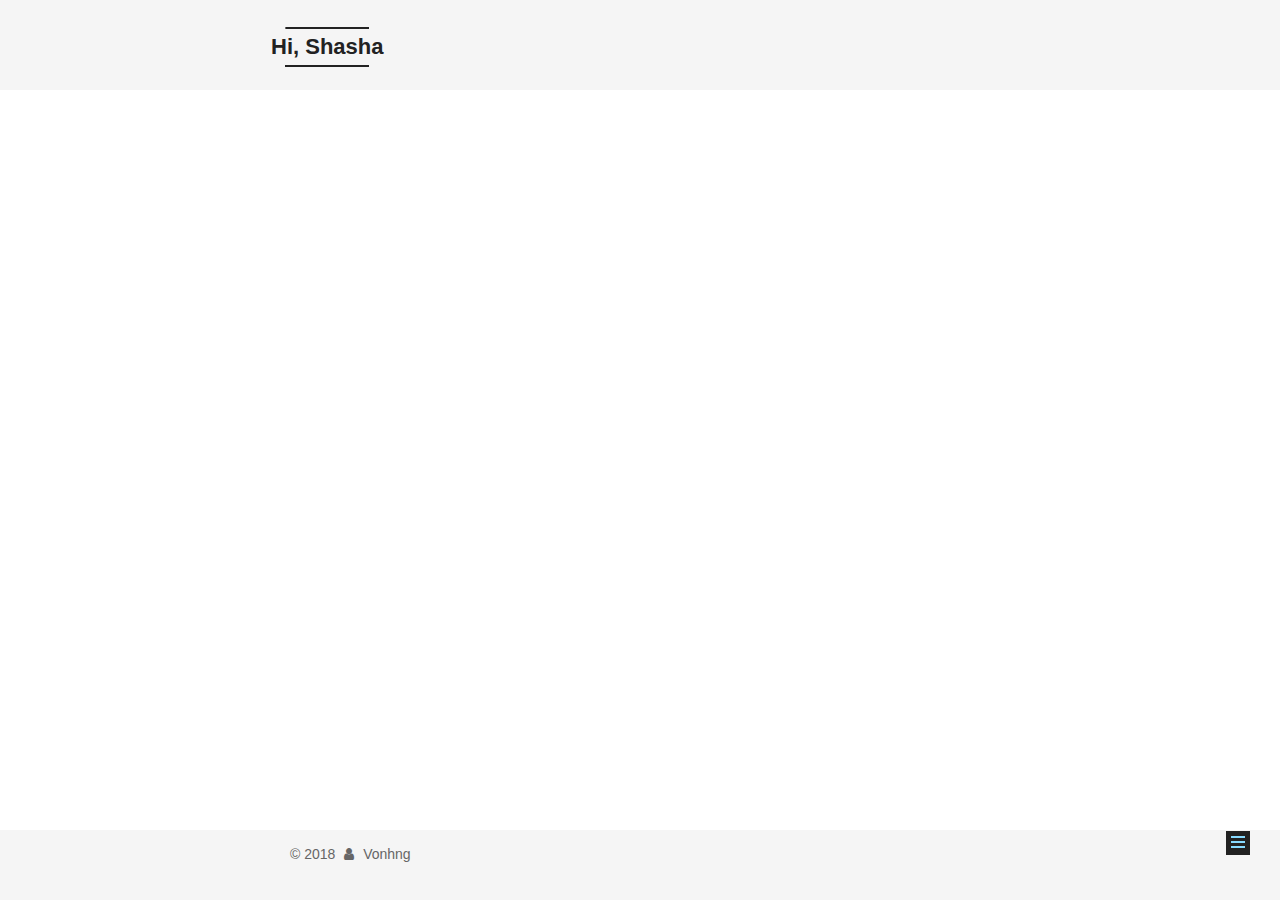
==== about/index.html @ 193a71b8 "Site updated: 2018-07-27 10:54:29" ====
<!DOCTYPE html>



  


<html class="theme-next mist use-motion" lang="zh-Hans">
<head>
  <meta charset="UTF-8"/>
<meta http-equiv="X-UA-Compatible" content="IE=edge" />
<meta name="viewport" content="width=device-width, initial-scale=1, maximum-scale=1"/>
<meta name="theme-color" content="#222">









<meta http-equiv="Cache-Control" content="no-transform" />
<meta http-equiv="Cache-Control" content="no-siteapp" />
















  
  
  <link href="/lib/fancybox/source/jquery.fancybox.css?v=2.1.5" rel="stylesheet" type="text/css" />







<link href="/lib/font-awesome/css/font-awesome.min.css?v=4.6.2" rel="stylesheet" type="text/css" />

<link href="/css/main.css?v=5.1.4" rel="stylesheet" type="text/css" />


  <link rel="apple-touch-icon" sizes="180x180" href="/images/apple-touch-icon-next.png?v=5.1.4">


  <link rel="icon" type="image/png" sizes="32x32" href="/images/favicon-32x32-next.png?v=5.1.4">


  <link rel="icon" type="image/png" sizes="16x16" href="/images/favicon-16x16-next.png?v=5.1.4">


  <link rel="mask-icon" href="/images/logo.svg?v=5.1.4" color="#222">





  <meta name="keywords" content="Hi, Shasha" />




  


  <link rel="alternate" href="/atom.xml" title="Hi, Shasha" type="application/atom+xml" />






<meta name="description" content="美丽的活着，为了美丽的人活着">
<meta property="og:type" content="website">
<meta property="og:title" content="about">
<meta property="og:url" content="https://vonhng.github.io/about/index.html">
<meta property="og:site_name" content="Hi, Shasha">
<meta property="og:description" content="美丽的活着，为了美丽的人活着">
<meta property="og:locale" content="zh-Hans">
<meta property="og:updated_time" content="2018-07-27T02:08:31.000Z">
<meta name="twitter:card" content="summary">
<meta name="twitter:title" content="about">
<meta name="twitter:description" content="美丽的活着，为了美丽的人活着">



<script type="text/javascript" id="hexo.configurations">
  var NexT = window.NexT || {};
  var CONFIG = {
    root: '/',
    scheme: 'Mist',
    version: '5.1.4',
    sidebar: {"position":"left","display":"always","offset":12,"b2t":false,"scrollpercent":false,"onmobile":false},
    fancybox: true,
    tabs: true,
    motion: {"enable":true,"async":false,"transition":{"post_block":"fadeIn","post_header":"slideDownIn","post_body":"slideDownIn","coll_header":"slideLeftIn","sidebar":"slideUpIn"}},
    duoshuo: {
      userId: '0',
      author: '博主'
    },
    algolia: {
      applicationID: '',
      apiKey: '',
      indexName: '',
      hits: {"per_page":10},
      labels: {"input_placeholder":"Search for Posts","hits_empty":"We didn't find any results for the search: ${query}","hits_stats":"${hits} results found in ${time} ms"}
    }
  };
</script>



  <link rel="canonical" href="https://vonhng.github.io/about/"/>





  <title>about | Hi, Shasha</title>
  








</head>

<body itemscope itemtype="http://schema.org/WebPage" lang="zh-Hans">

  
  
    
  

  <div class="container sidebar-position-left page-post-detail">
    <div class="headband"></div>

    <header id="header" class="header" itemscope itemtype="http://schema.org/WPHeader">
      <div class="header-inner"><div class="site-brand-wrapper">
  <div class="site-meta ">
    

    <div class="custom-logo-site-title">
      <a href="/"  class="brand" rel="start">
        <span class="logo-line-before"><i></i></span>
        <span class="site-title">Hi, Shasha</span>
        <span class="logo-line-after"><i></i></span>
      </a>
    </div>
      
        <p class="site-subtitle">桃花妖妖，灼灼其华</p>
      
  </div>

  <div class="site-nav-toggle">
    <button>
      <span class="btn-bar"></span>
      <span class="btn-bar"></span>
      <span class="btn-bar"></span>
    </button>
  </div>
</div>

<nav class="site-nav">
  

  
    <ul id="menu" class="menu">
      
        
        <li class="menu-item menu-item-home">
          <a href="/" rel="section">
            
              <i class="menu-item-icon fa fa-fw fa-home"></i> <br />
            
            首页
          </a>
        </li>
      
        
        <li class="menu-item menu-item-categories">
          <a href="/categories/" rel="section">
            
              <i class="menu-item-icon fa fa-fw fa-th"></i> <br />
            
            分类
          </a>
        </li>
      
        
        <li class="menu-item menu-item-archives">
          <a href="/archives/" rel="section">
            
              <i class="menu-item-icon fa fa-fw fa-archive"></i> <br />
            
            归档
          </a>
        </li>
      
        
        <li class="menu-item menu-item-tags">
          <a href="/tags/" rel="section">
            
              <i class="menu-item-icon fa fa-fw fa-tags"></i> <br />
            
            标签
          </a>
        </li>
      
        
        <li class="menu-item menu-item-about">
          <a href="/about/" rel="section">
            
              <i class="menu-item-icon fa fa-fw fa-user"></i> <br />
            
            关于
          </a>
        </li>
      

      
        <li class="menu-item menu-item-search">
          
            <a href="javascript:;" class="popup-trigger">
          
            
              <i class="menu-item-icon fa fa-search fa-fw"></i> <br />
            
            搜索
          </a>
        </li>
      
    </ul>
  

  
    <div class="site-search">
      
  <div class="popup search-popup local-search-popup">
  <div class="local-search-header clearfix">
    <span class="search-icon">
      <i class="fa fa-search"></i>
    </span>
    <span class="popup-btn-close">
      <i class="fa fa-times-circle"></i>
    </span>
    <div class="local-search-input-wrapper">
      <input autocomplete="off"
             placeholder="搜索..." spellcheck="false"
             type="text" id="local-search-input">
    </div>
  </div>
  <div id="local-search-result"></div>
</div>



    </div>
  
</nav>



 </div>
    </header>

    <main id="main" class="main">
      <div class="main-inner">
        <div class="content-wrap">
          <div id="content" class="content">
            

  <div id="posts" class="posts-expand">
    
    
    
    <div class="post-block page">
      <header class="post-header">

	<h1 class="post-title" itemprop="name headline">about</h1>



</header>

      
      
      
      <div class="post-body">
        
        
          
        
      </div>
      
      
      
    </div>
    
    
    
  </div>


          </div>
          


          

  



        </div>
        
          
  
  <div class="sidebar-toggle">
    <div class="sidebar-toggle-line-wrap">
      <span class="sidebar-toggle-line sidebar-toggle-line-first"></span>
      <span class="sidebar-toggle-line sidebar-toggle-line-middle"></span>
      <span class="sidebar-toggle-line sidebar-toggle-line-last"></span>
    </div>
  </div>

  <aside id="sidebar" class="sidebar">
    
    <div class="sidebar-inner">

      

      

      <section class="site-overview-wrap sidebar-panel sidebar-panel-active">
        <div class="site-overview">
          <div class="site-author motion-element" itemprop="author" itemscope itemtype="http://schema.org/Person">
            
              <img class="site-author-image" itemprop="image"
                src="/images/header.jpg"
                alt="Vonhng" />
            
              <p class="site-author-name" itemprop="name">Vonhng</p>
              <p class="site-description motion-element" itemprop="description">美丽的活着，为了美丽的人活着</p>
          </div>

          <nav class="site-state motion-element">

            
              <div class="site-state-item site-state-posts">
              
                <a href="/archives/">
              
                  <span class="site-state-item-count">2</span>
                  <span class="site-state-item-name">日志</span>
                </a>
              </div>
            

            

            

          </nav>

          
            <div class="feed-link motion-element">
              <a href="/atom.xml" rel="alternate">
                <i class="fa fa-rss"></i>
                RSS
              </a>
            </div>
          

          

          
          

          
          

          

        </div>
      </section>

      

      

    </div>
  </aside>


        
      </div>
    </main>

    <footer id="footer" class="footer">
      <div class="footer-inner">
        <div class="copyright">&copy; <span itemprop="copyrightYear">2018</span>
  <span class="with-love">
    <i class="fa fa-user"></i>
  </span>
  <span class="author" itemprop="copyrightHolder">Vonhng</span>

  
</div>









        







        
      </div>
    </footer>

    
      <div class="back-to-top">
        <i class="fa fa-arrow-up"></i>
        
      </div>
    

    

  </div>

  

<script type="text/javascript">
  if (Object.prototype.toString.call(window.Promise) !== '[object Function]') {
    window.Promise = null;
  }
</script>









  












  
  
    <script type="text/javascript" src="/lib/jquery/index.js?v=2.1.3"></script>
  

  
  
    <script type="text/javascript" src="/lib/fastclick/lib/fastclick.min.js?v=1.0.6"></script>
  

  
  
    <script type="text/javascript" src="/lib/jquery_lazyload/jquery.lazyload.js?v=1.9.7"></script>
  

  
  
    <script type="text/javascript" src="/lib/velocity/velocity.min.js?v=1.2.1"></script>
  

  
  
    <script type="text/javascript" src="/lib/velocity/velocity.ui.min.js?v=1.2.1"></script>
  

  
  
    <script type="text/javascript" src="/lib/fancybox/source/jquery.fancybox.pack.js?v=2.1.5"></script>
  


  


  <script type="text/javascript" src="/js/src/utils.js?v=5.1.4"></script>

  <script type="text/javascript" src="/js/src/motion.js?v=5.1.4"></script>



  
  

  
  <script type="text/javascript" src="/js/src/scrollspy.js?v=5.1.4"></script>
<script type="text/javascript" src="/js/src/post-details.js?v=5.1.4"></script>



  


  <script type="text/javascript" src="/js/src/bootstrap.js?v=5.1.4"></script>



  


  




	





  





  












  

  <script type="text/javascript">
    // Popup Window;
    var isfetched = false;
    var isXml = true;
    // Search DB path;
    var search_path = "search.xml";
    if (search_path.length === 0) {
      search_path = "search.xml";
    } else if (/json$/i.test(search_path)) {
      isXml = false;
    }
    var path = "/" + search_path;
    // monitor main search box;

    var onPopupClose = function (e) {
      $('.popup').hide();
      $('#local-search-input').val('');
      $('.search-result-list').remove();
      $('#no-result').remove();
      $(".local-search-pop-overlay").remove();
      $('body').css('overflow', '');
    }

    function proceedsearch() {
      $("body")
        .append('<div class="search-popup-overlay local-search-pop-overlay"></div>')
        .css('overflow', 'hidden');
      $('.search-popup-overlay').click(onPopupClose);
      $('.popup').toggle();
      var $localSearchInput = $('#local-search-input');
      $localSearchInput.attr("autocapitalize", "none");
      $localSearchInput.attr("autocorrect", "off");
      $localSearchInput.focus();
    }

    // search function;
    var searchFunc = function(path, search_id, content_id) {
      'use strict';

      // start loading animation
      $("body")
        .append('<div class="search-popup-overlay local-search-pop-overlay">' +
          '<div id="search-loading-icon">' +
          '<i class="fa fa-spinner fa-pulse fa-5x fa-fw"></i>' +
          '</div>' +
          '</div>')
        .css('overflow', 'hidden');
      $("#search-loading-icon").css('margin', '20% auto 0 auto').css('text-align', 'center');

      $.ajax({
        url: path,
        dataType: isXml ? "xml" : "json",
        async: true,
        success: function(res) {
          // get the contents from search data
          isfetched = true;
          $('.popup').detach().appendTo('.header-inner');
          var datas = isXml ? $("entry", res).map(function() {
            return {
              title: $("title", this).text(),
              content: $("content",this).text(),
              url: $("url" , this).text()
            };
          }).get() : res;
          var input = document.getElementById(search_id);
          var resultContent = document.getElementById(content_id);
          var inputEventFunction = function() {
            var searchText = input.value.trim().toLowerCase();
            var keywords = searchText.split(/[\s\-]+/);
            if (keywords.length > 1) {
              keywords.push(searchText);
            }
            var resultItems = [];
            if (searchText.length > 0) {
              // perform local searching
              datas.forEach(function(data) {
                var isMatch = false;
                var hitCount = 0;
                var searchTextCount = 0;
                var title = data.title.trim();
                var titleInLowerCase = title.toLowerCase();
                var content = data.content.trim().replace(/<[^>]+>/g,"");
                var contentInLowerCase = content.toLowerCase();
                var articleUrl = decodeURIComponent(data.url);
                var indexOfTitle = [];
                var indexOfContent = [];
                // only match articles with not empty titles
                if(title != '') {
                  keywords.forEach(function(keyword) {
                    function getIndexByWord(word, text, caseSensitive) {
                      var wordLen = word.length;
                      if (wordLen === 0) {
                        return [];
                      }
                      var startPosition = 0, position = [], index = [];
                      if (!caseSensitive) {
                        text = text.toLowerCase();
                        word = word.toLowerCase();
                      }
                      while ((position = text.indexOf(word, startPosition)) > -1) {
                        index.push({position: position, word: word});
                        startPosition = position + wordLen;
                      }
                      return index;
                    }

                    indexOfTitle = indexOfTitle.concat(getIndexByWord(keyword, titleInLowerCase, false));
                    indexOfContent = indexOfContent.concat(getIndexByWord(keyword, contentInLowerCase, false));
                  });
                  if (indexOfTitle.length > 0 || indexOfContent.length > 0) {
                    isMatch = true;
                    hitCount = indexOfTitle.length + indexOfContent.length;
                  }
                }

                // show search results

                if (isMatch) {
                  // sort index by position of keyword

                  [indexOfTitle, indexOfContent].forEach(function (index) {
                    index.sort(function (itemLeft, itemRight) {
                      if (itemRight.position !== itemLeft.position) {
                        return itemRight.position - itemLeft.position;
                      } else {
                        return itemLeft.word.length - itemRight.word.length;
                      }
                    });
                  });

                  // merge hits into slices

                  function mergeIntoSlice(text, start, end, index) {
                    var item = index[index.length - 1];
                    var position = item.position;
                    var word = item.word;
                    var hits = [];
                    var searchTextCountInSlice = 0;
                    while (position + word.length <= end && index.length != 0) {
                      if (word === searchText) {
                        searchTextCountInSlice++;
                      }
                      hits.push({position: position, length: word.length});
                      var wordEnd = position + word.length;

                      // move to next position of hit

                      index.pop();
                      while (index.length != 0) {
                        item = index[index.length - 1];
                        position = item.position;
                        word = item.word;
                        if (wordEnd > position) {
                          index.pop();
                        } else {
                          break;
                        }
                      }
                    }
                    searchTextCount += searchTextCountInSlice;
                    return {
                      hits: hits,
                      start: start,
                      end: end,
                      searchTextCount: searchTextCountInSlice
                    };
                  }

                  var slicesOfTitle = [];
                  if (indexOfTitle.length != 0) {
                    slicesOfTitle.push(mergeIntoSlice(title, 0, title.length, indexOfTitle));
                  }

                  var slicesOfContent = [];
                  while (indexOfContent.length != 0) {
                    var item = indexOfContent[indexOfContent.length - 1];
                    var position = item.position;
                    var word = item.word;
                    // cut out 100 characters
                    var start = position - 20;
                    var end = position + 80;
                    if(start < 0){
                      start = 0;
                    }
                    if (end < position + word.length) {
                      end = position + word.length;
                    }
                    if(end > content.length){
                      end = content.length;
                    }
                    slicesOfContent.push(mergeIntoSlice(content, start, end, indexOfContent));
                  }

                  // sort slices in content by search text's count and hits' count

                  slicesOfContent.sort(function (sliceLeft, sliceRight) {
                    if (sliceLeft.searchTextCount !== sliceRight.searchTextCount) {
                      return sliceRight.searchTextCount - sliceLeft.searchTextCount;
                    } else if (sliceLeft.hits.length !== sliceRight.hits.length) {
                      return sliceRight.hits.length - sliceLeft.hits.length;
                    } else {
                      return sliceLeft.start - sliceRight.start;
                    }
                  });

                  // select top N slices in content

                  var upperBound = parseInt('1');
                  if (upperBound >= 0) {
                    slicesOfContent = slicesOfContent.slice(0, upperBound);
                  }

                  // highlight title and content

                  function highlightKeyword(text, slice) {
                    var result = '';
                    var prevEnd = slice.start;
                    slice.hits.forEach(function (hit) {
                      result += text.substring(prevEnd, hit.position);
                      var end = hit.position + hit.length;
                      result += '<b class="search-keyword">' + text.substring(hit.position, end) + '</b>';
                      prevEnd = end;
                    });
                    result += text.substring(prevEnd, slice.end);
                    return result;
                  }

                  var resultItem = '';

                  if (slicesOfTitle.length != 0) {
                    resultItem += "<li><a href='" + articleUrl + "' class='search-result-title'>" + highlightKeyword(title, slicesOfTitle[0]) + "</a>";
                  } else {
                    resultItem += "<li><a href='" + articleUrl + "' class='search-result-title'>" + title + "</a>";
                  }

                  slicesOfContent.forEach(function (slice) {
                    resultItem += "<a href='" + articleUrl + "'>" +
                      "<p class=\"search-result\">" + highlightKeyword(content, slice) +
                      "...</p>" + "</a>";
                  });

                  resultItem += "</li>";
                  resultItems.push({
                    item: resultItem,
                    searchTextCount: searchTextCount,
                    hitCount: hitCount,
                    id: resultItems.length
                  });
                }
              })
            };
            if (keywords.length === 1 && keywords[0] === "") {
              resultContent.innerHTML = '<div id="no-result"><i class="fa fa-search fa-5x" /></div>'
            } else if (resultItems.length === 0) {
              resultContent.innerHTML = '<div id="no-result"><i class="fa fa-frown-o fa-5x" /></div>'
            } else {
              resultItems.sort(function (resultLeft, resultRight) {
                if (resultLeft.searchTextCount !== resultRight.searchTextCount) {
                  return resultRight.searchTextCount - resultLeft.searchTextCount;
                } else if (resultLeft.hitCount !== resultRight.hitCount) {
                  return resultRight.hitCount - resultLeft.hitCount;
                } else {
                  return resultRight.id - resultLeft.id;
                }
              });
              var searchResultList = '<ul class=\"search-result-list\">';
              resultItems.forEach(function (result) {
                searchResultList += result.item;
              })
              searchResultList += "</ul>";
              resultContent.innerHTML = searchResultList;
            }
          }

          if ('auto' === 'auto') {
            input.addEventListener('input', inputEventFunction);
          } else {
            $('.search-icon').click(inputEventFunction);
            input.addEventListener('keypress', function (event) {
              if (event.keyCode === 13) {
                inputEventFunction();
              }
            });
          }

          // remove loading animation
          $(".local-search-pop-overlay").remove();
          $('body').css('overflow', '');

          proceedsearch();
        }
      });
    }

    // handle and trigger popup window;
    $('.popup-trigger').click(function(e) {
      e.stopPropagation();
      if (isfetched === false) {
        searchFunc(path, 'local-search-input', 'local-search-result');
      } else {
        proceedsearch();
      };
    });

    $('.popup-btn-close').click(onPopupClose);
    $('.popup').click(function(e){
      e.stopPropagation();
    });
    $(document).on('keyup', function (event) {
      var shouldDismissSearchPopup = event.which === 27 &&
        $('.search-popup').is(':visible');
      if (shouldDismissSearchPopup) {
        onPopupClose();
      }
    });
  </script>





  

  

  

  
  

  

  

  

</body>
</html>
---- css/main.css ----
/* normalize.css v3.0.2 | MIT License | git.io/normalize */
html {
  font-family: sans-serif; /* 1 */
  -ms-text-size-adjust: 100%; /* 2 */
  -webkit-text-size-adjust: 100%; /* 2 */
}
body {
  margin: 0;
}
article,
aside,
details,
figcaption,
figure,
footer,
header,
hgroup,
main,
menu,
nav,
section,
summary {
  display: block;
}
audio,
canvas,
progress,
video {
  display: inline-block; /* 1 */
  vertical-align: baseline; /* 2 */
}
audio:not([controls]) {
  display: none;
  height: 0;
}
[hidden],
template {
  display: none;
}
a {
  background-color: transparent;
}
a:active,
a:hover {
  outline: 0;
}
abbr[title] {
  border-bottom: 1px dotted;
}
b,
strong {
  font-weight: bold;
}
dfn {
  font-style: italic;
}
h1 {
  font-size: 2em;
  margin: 0.67em 0;
}
mark {
  background: #ff0;
  color: #000;
}
small {
  font-size: 80%;
}
sub,
sup {
  font-size: 75%;
  line-height: 0;
  position: relative;
  vertical-align: baseline;
}
sup {
  top: -0.5em;
}
sub {
  bottom: -0.25em;
}
img {
  border: 0;
}
svg:not(:root) {
  overflow: hidden;
}
figure {
  margin: 1em 40px;
}
hr {
  -moz-box-sizing: content-box;
  box-sizing: content-box;
  height: 0;
}
pre {
  overflow: auto;
}
code,
kbd,
pre,
samp {
  font-family: monospace, monospace;
  font-size: 1em;
}
button,
input,
optgroup,
select,
textarea {
  color: inherit; /* 1 */
  font: inherit; /* 2 */
  margin: 0; /* 3 */
}
button {
  overflow: visible;
}
button,
select {
  text-transform: none;
}
button,
html input[type="button"],
input[type="reset"],
input[type="submit"] {
  -webkit-appearance: button; /* 2 */
  cursor: pointer; /* 3 */
}
button[disabled],
html input[disabled] {
  cursor: default;
}
button::-moz-focus-inner,
input::-moz-focus-inner {
  border: 0;
  padding: 0;
}
input {
  line-height: normal;
}
input[type="checkbox"],
input[type="radio"] {
  box-sizing: border-box; /* 1 */
  padding: 0; /* 2 */
}
input[type="number"]::-webkit-inner-spin-button,
input[type="number"]::-webkit-outer-spin-button {
  height: auto;
}
input[type="search"] {
  -webkit-appearance: textfield; /* 1 */
  -moz-box-sizing: content-box;
  -webkit-box-sizing: content-box; /* 2 */
  box-sizing: content-box;
}
input[type="search"]::-webkit-search-cancel-button,
input[type="search"]::-webkit-search-decoration {
  -webkit-appearance: none;
}
fieldset {
  border: 1px solid #c0c0c0;
  margin: 0 2px;
  padding: 0.35em 0.625em 0.75em;
}
legend {
  border: 0; /* 1 */
  padding: 0; /* 2 */
}
textarea {
  overflow: auto;
}
optgroup {
  font-weight: bold;
}
table {
  border-collapse: collapse;
  border-spacing: 0;
}
td,
th {
  padding: 0;
}
::selection {
  background: #262a30;
  color: #fff;
}
body {
  position: relative;
  font-family: 'Lato', "PingFang SC", "Microsoft YaHei", sans-serif;
  font-size: 14px;
  line-height: 2;
  color: #555;
  background: #fff;
}
@media (max-width: 767px) {
  body {
    padding-right: 0 !important;
  }
}
@media (min-width: 768px) and (max-width: 991px) {
  body {
    padding-right: 0 !important;
  }
}
@media (min-width: 1600px) {
  body {
    font-size: 16px;
  }
}
h1,
h2,
h3,
h4,
h5,
h6 {
  margin: 0;
  padding: 0;
  font-weight: bold;
  line-height: 1.5;
  font-family: 'Lato', "PingFang SC", "Microsoft YaHei", sans-serif;
}
h2,
h3,
h4,
h5,
h6 {
  margin: 20px 0 15px;
}
h1 {
  font-size: 24px;
}
@media (max-width: 767px) {
  h1 {
    font-size: 20px;
  }
}
h2 {
  font-size: 22px;
}
@media (max-width: 767px) {
  h2 {
    font-size: 18px;
  }
}
h3 {
  font-size: 20px;
}
@media (max-width: 767px) {
  h3 {
    font-size: 16px;
  }
}
h4 {
  font-size: 18px;
}
@media (max-width: 767px) {
  h4 {
    font-size: 14px;
  }
}
h5 {
  font-size: 16px;
}
@media (max-width: 767px) {
  h5 {
    font-size: 12px;
  }
}
h6 {
  font-size: 14px;
}
@media (max-width: 767px) {
  h6 {
    font-size: 10px;
  }
}
p {
  margin: 0 0 20px 0;
}
a {
  color: #555;
  text-decoration: none;
  outline: none;
  border-bottom: 1px solid #999;
  word-wrap: break-word;
}
a:hover {
  color: #222;
  border-bottom-color: #222;
}
blockquote {
  margin: 0;
  padding: 0;
}
img {
  display: block;
  margin: auto;
  max-width: 100%;
  height: auto;
}
hr {
  margin: 40px 0;
  height: 3px;
  border: none;
  background-color: #ddd;
  background-image: repeating-linear-gradient(-45deg, #fff, #fff 4px, transparent 4px, transparent 8px);
}
blockquote {
  padding: 0 15px;
  color: #666;
  border-left: 4px solid #ddd;
}
blockquote cite::before {
  content: "-";
  padding: 0 5px;
}
dt {
  font-weight: 700;
}
dd {
  margin: 0;
  padding: 0;
}
kbd {
  border: 1px solid #ccc;
  border-radius: 0.2em;
  box-shadow: 0.1em 0.1em 0.2em rgba(0,0,0,0.1);
  background-color: #f9f9f9;
  font-family: inherit;
  background-image: -webkit-linear-gradient(top, #eee, #fff, #eee);
  padding: 0.1em 0.3em;
  white-space: nowrap;
}
.text-left {
  text-align: left;
}
.text-center {
  text-align: center;
}
.text-right {
  text-align: right;
}
.text-justify {
  text-align: justify;
}
.text-nowrap {
  white-space: nowrap;
}
.text-lowercase {
  text-transform: lowercase;
}
.text-uppercase {
  text-transform: uppercase;
}
.text-capitalize {
  text-transform: capitalize;
}
.center-block {
  display: block;
  margin-left: auto;
  margin-right: auto;
}
.clearfix:before,
.clearfix:after {
  content: " ";
  display: table;
}
.clearfix:after {
  clear: both;
}
.pullquote {
  width: 45%;
}
.pullquote.left {
  float: left;
  margin-left: 5px;
  margin-right: 10px;
}
.pullquote.right {
  float: right;
  margin-left: 10px;
  margin-right: 5px;
}
.affix.affix.affix {
  position: fixed;
}
.translation {
  margin-top: -20px;
  font-size: 14px;
  color: #999;
}
.scrollbar-measure {
  width: 100px;
  height: 100px;
  overflow: scroll;
  position: absolute;
  top: -9999px;
}
.use-motion .motion-element {
  opacity: 0;
}
table {
  margin: 20px 0;
  width: 100%;
  border-collapse: collapse;
  border-spacing: 0;
  border: 1px solid #ddd;
  font-size: 14px;
  table-layout: fixed;
  word-wrap: break-all;
}
table>tbody>tr:nth-of-type(odd) {
  background-color: #f9f9f9;
}
table>tbody>tr:hover {
  background-color: #f5f5f5;
}
caption,
th,
td {
  padding: 8px;
  text-align: left;
  vertical-align: middle;
  font-weight: normal;
}
th,
td {
  border-bottom: 3px solid #ddd;
  border-right: 1px solid #eee;
}
th {
  padding-bottom: 10px;
  font-weight: 700;
}
td {
  border-bottom-width: 1px;
}
html,
body {
  height: 100%;
}
.container {
  position: relative;
  min-height: 100%;
}
.header-inner {
  margin: 0 auto;
  padding: 100px 0 70px;
  width: 700px;
}
@media (min-width: 1600px) {
  .container .header-inner {
    width: 900px;
  }
}
.main {
  padding-bottom: 150px;
}
.main-inner {
  margin: 0 auto;
  width: 700px;
}
@media (min-width: 1600px) {
  .container .main-inner {
    width: 900px;
  }
}
.footer {
  position: absolute;
  left: 0;
  bottom: 0;
  width: 100%;
  min-height: 50px;
}
.footer-inner {
  box-sizing: border-box;
  margin: 20px auto;
  width: 700px;
}
@media (min-width: 1600px) {
  .container .footer-inner {
    width: 900px;
  }
}
pre,
.highlight {
  overflow: auto;
  margin: 20px 0;
  padding: 0;
  font-size: 13px;
  color: #4d4d4c;
  background: #f7f7f7;
  line-height: 1.6;
}
pre,
code {
  font-family: consolas, Menlo, "PingFang SC", "Microsoft YaHei", monospace;
}
code {
  padding: 2px 4px;
  word-wrap: break-word;
  color: #555;
  background: #eee;
  border-radius: 3px;
  font-size: 13px;
}
pre {
  padding: 10px;
}
pre code {
  padding: 0;
  color: #4d4d4c;
  background: none;
  text-shadow: none;
}
.highlight {
  border-radius: 1px;
}
.highlight pre {
  border: none;
  margin: 0;
  padding: 10px 0;
}
.highlight table {
  margin: 0;
  width: auto;
  border: none;
}
.highlight td {
  border: none;
  padding: 0;
}
.highlight figcaption {
  font-size: 1em;
  color: #4d4d4c;
  line-height: 1em;
  margin-bottom: 1em;
}
.highlight figcaption:before,
.highlight figcaption:after {
  content: " ";
  display: table;
}
.highlight figcaption:after {
  clear: both;
}
.highlight figcaption a {
  float: right;
  color: #4d4d4c;
}
.highlight figcaption a:hover {
  border-bottom-color: #4d4d4c;
}
.highlight .gutter pre {
  padding-left: 10px;
  padding-right: 10px;
  color: #869194;
  text-align: right;
  background-color: #eff2f3;
}
.highlight .code pre {
  width: 100%;
  padding-left: 10px;
  padding-right: 10px;
  background-color: #f7f7f7;
}
.highlight .line {
  height: 20px;
}
.gutter {
  -webkit-user-select: none;
  -moz-user-select: none;
  -ms-user-select: none;
  user-select: none;
}
.gist table {
  width: auto;
}
.gist table td {
  border: none;
}
pre .deletion {
  background: #fdd;
}
pre .addition {
  background: #dfd;
}
pre .meta {
  color: #8959a8;
}
pre .comment {
  color: #8e908c;
}
pre .variable,
pre .attribute,
pre .tag,
pre .regexp,
pre .ruby .constant,
pre .xml .tag .title,
pre .xml .pi,
pre .xml .doctype,
pre .html .doctype,
pre .css .id,
pre .css .class,
pre .css .pseudo {
  color: #c82829;
}
pre .number,
pre .preprocessor,
pre .built_in,
pre .literal,
pre .params,
pre .constant,
pre .command {
  color: #f5871f;
}
pre .ruby .class .title,
pre .css .rules .attribute,
pre .string,
pre .value,
pre .inheritance,
pre .header,
pre .ruby .symbol,
pre .xml .cdata,
pre .special,
pre .number,
pre .formula {
  color: #718c00;
}
pre .title,
pre .css .hexcolor {
  color: #3e999f;
}
pre .function,
pre .python .decorator,
pre .python .title,
pre .ruby .function .title,
pre .ruby .title .keyword,
pre .perl .sub,
pre .javascript .title,
pre .coffeescript .title {
  color: #4271ae;
}
pre .keyword,
pre .javascript .function {
  color: #8959a8;
}
.full-image.full-image.full-image.full-image {
  border: none;
  max-width: 100%;
  width: auto;
  margin: 20px auto 25px;
}
@media (min-width: 992px) {
  .full-image.full-image.full-image.full-image {
    max-width: none;
    width: 110%;
    margin: 25px -5%;
  }
}
.blockquote-center,
.page-home .post-type-quote blockquote,
.page-post-detail .post-type-quote blockquote {
  position: relative;
  margin: 40px 0;
  padding: 0;
  border-left: none;
  text-align: center;
}
.blockquote-center::before,
.page-home .post-type-quote blockquote::before,
.page-post-detail .post-type-quote blockquote::before,
.blockquote-center::after,
.page-home .post-type-quote blockquote::after,
.page-post-detail .post-type-quote blockquote::after {
  position: absolute;
  content: ' ';
  display: block;
  width: 100%;
  height: 24px;
  opacity: 0.2;
  background-repeat: no-repeat;
  background-position: 0 -6px;
  background-size: 22px 22px;
}
.blockquote-center::before,
.page-home .post-type-quote blockquote::before,
.page-post-detail .post-type-quote blockquote::before {
  top: -20px;
  background-image: url("../images/quote-l.svg");
  border-top: 1px solid #ccc;
}
.blockquote-center::after,
.page-home .post-type-quote blockquote::after,
.page-post-detail .post-type-quote blockquote::after {
  bottom: -20px;
  background-image: url("../images/quote-r.svg");
  border-bottom: 1px solid #ccc;
  background-position: 100% 8px;
}
.blockquote-center p,
.page-home .post-type-quote blockquote p,
.page-post-detail .post-type-quote blockquote p,
.blockquote-center div,
.page-home .post-type-quote blockquote div,
.page-post-detail .post-type-quote blockquote div {
  text-align: center;
}
.post .post-body .group-picture img {
  box-sizing: border-box;
  padding: 0 3px;
  border: none;
}
.post .group-picture-row {
  overflow: hidden;
  margin-top: 6px;
}
.post .group-picture-row:first-child {
  margin-top: 0;
}
.post .group-picture-column {
  float: left;
}
.page-post-detail .post-body .group-picture-column {
  float: none;
  margin-top: 10px;
  width: auto !important;
}
.page-post-detail .post-body .group-picture-column img {
  margin: 0 auto;
}
.page-archive .group-picture-container {
  overflow: hidden;
}
.page-archive .group-picture-row {
  float: left;
}
.page-archive .group-picture-row:first-child {
  margin-top: 6px;
}
.page-archive .group-picture-column {
  max-width: 150px;
  max-height: 150px;
}
.post-body .note {
  position: relative;
  padding: 15px;
  margin-bottom: 20px;
  border: 1px solid #eee;
  border-left-width: 5px;
  border-radius: 3px;
}
.post-body .note h2,
.post-body .note h3,
.post-body .note h4,
.post-body .note h5,
.post-body .note h6 {
  margin-top: 0;
  margin-bottom: 0;
  border-bottom: initial;
  padding-top: 0 !important;
}
.post-body .note p:first-child,
.post-body .note ul:first-child,
.post-body .note ol:first-child,
.post-body .note table:first-child,
.post-body .note pre:first-child,
.post-body .note blockquote:first-child {
  margin-top: 0;
}
.post-body .note p:last-child,
.post-body .note ul:last-child,
.post-body .note ol:last-child,
.post-body .note table:last-child,
.post-body .note pre:last-child,
.post-body .note blockquote:last-child {
  margin-bottom: 0;
}
.post-body .note.default {
  border-left-color: #777;
}
.post-body .note.default h2,
.post-body .note.default h3,
.post-body .note.default h4,
.post-body .note.default h5,
.post-body .note.default h6 {
  color: #777;
}
.post-body .note.primary {
  border-left-color: #6f42c1;
}
.post-body .note.primary h2,
.post-body .note.primary h3,
.post-body .note.primary h4,
.post-body .note.primary h5,
.post-body .note.primary h6 {
  color: #6f42c1;
}
.post-body .note.info {
  border-left-color: #428bca;
}
.post-body .note.info h2,
.post-body .note.info h3,
.post-body .note.info h4,
.post-body .note.info h5,
.post-body .note.info h6 {
  color: #428bca;
}
.post-body .note.success {
  border-left-color: #5cb85c;
}
.post-body .note.success h2,
.post-body .note.success h3,
.post-body .note.success h4,
.post-body .note.success h5,
.post-body .note.success h6 {
  color: #5cb85c;
}
.post-body .note.warning {
  border-left-color: #f0ad4e;
}
.post-body .note.warning h2,
.post-body .note.warning h3,
.post-body .note.warning h4,
.post-body .note.warning h5,
.post-body .note.warning h6 {
  color: #f0ad4e;
}
.post-body .note.danger {
  border-left-color: #d9534f;
}
.post-body .note.danger h2,
.post-body .note.danger h3,
.post-body .note.danger h4,
.post-body .note.danger h5,
.post-body .note.danger h6 {
  color: #d9534f;
}
.post-body .label {
  display: inline;
  padding: 0 2px;
  white-space: nowrap;
}
.post-body .label.default {
  background-color: #f0f0f0;
}
.post-body .label.primary {
  background-color: #efe6f7;
}
.post-body .label.info {
  background-color: #e5f2f8;
}
.post-body .label.success {
  background-color: #e7f4e9;
}
.post-body .label.warning {
  background-color: #fcf6e1;
}
.post-body .label.danger {
  background-color: #fae8eb;
}
.post-body .tabs {
  position: relative;
  display: block;
  margin-bottom: 20px;
  padding-top: 10px;
}
.post-body .tabs ul.nav-tabs {
  margin: 0;
  padding: 0;
  display: flex;
  margin-bottom: -1px;
}
@media (max-width: 413px) {
  .post-body .tabs ul.nav-tabs {
    display: block;
    margin-bottom: 5px;
  }
}
.post-body .tabs ul.nav-tabs li.tab {
  list-style-type: none !important;
  margin: 0 0.25em 0 0;
  border-top: 3px solid transparent;
  border-left: 1px solid transparent;
  border-right: 1px solid transparent;
}
@media (max-width: 413px) {
  .post-body .tabs ul.nav-tabs li.tab {
    margin: initial;
    border-top: 1px solid transparent;
    border-left: 3px solid transparent;
    border-right: 1px solid transparent;
    border-bottom: 1px solid transparent;
  }
}
.post-body .tabs ul.nav-tabs li.tab a {
  outline: 0;
  border-bottom: initial;
  display: block;
  line-height: 1.8em;
  padding: 0.25em 0.75em;
  transition-duration: 0.2s;
  transition-timing-function: ease-out;
  transition-delay: 0s;
}
.post-body .tabs ul.nav-tabs li.tab a i {
  width: 1.285714285714286em;
}
.post-body .tabs ul.nav-tabs li.tab.active {
  border-top: 3px solid #fc6423;
  border-left: 1px solid #ddd;
  border-right: 1px solid #ddd;
  background-color: #fff;
}
@media (max-width: 413px) {
  .post-body .tabs ul.nav-tabs li.tab.active {
    border-top: 1px solid #ddd;
    border-left: 3px solid #fc6423;
    border-right: 1px solid #ddd;
    border-bottom: 1px solid #ddd;
  }
}
.post-body .tabs ul.nav-tabs li.tab.active a {
  cursor: default;
  color: #555;
}
.post-body .tabs .tab-content {
  background-color: #fff;
}
.post-body .tabs .tab-content .tab-pane {
  border: 1px solid #ddd;
  padding: 20px 20px 0 20px;
}
.post-body .tabs .tab-content .tab-pane:not(.active) {
  display: none !important;
}
.post-body .tabs .tab-content .tab-pane.active {
  display: block !important;
}
.btn {
  display: inline-block;
  padding: 0 20px;
  font-size: 14px;
  color: #555;
  background: transparent;
  border: 2px solid #222;
  text-decoration: none;
  border-radius: 0;
  transition-property: background-color;
  transition-duration: 0.2s;
  transition-timing-function: ease-in-out;
  transition-delay: 0s;
  line-height: 2;
}
.btn:hover {
  border-color: #222;
  color: #222;
  background: #fff;
}
.btn +.btn {
  margin: 0 0 8px 8px;
}
.btn .fa-fw {
  width: 1.285714285714286em;
  text-align: left;
}
.btn-bar {
  display: block;
  width: 22px;
  height: 2px;
  background: #555;
  border-radius: 1px;
}
.btn-bar+.btn-bar {
  margin-top: 4px;
}
.pagination {
  margin: 120px 0 40px;
  text-align: center;
  border-top: 1px solid #eee;
}
.page-number-basic,
.pagination .prev,
.pagination .next,
.pagination .page-number,
.pagination .space {
  display: inline-block;
  position: relative;
  top: -1px;
  margin: 0 10px;
  padding: 0 11px;
}
@media (max-width: 767px) {
  .page-number-basic,
  .pagination .prev,
  .pagination .next,
  .pagination .page-number,
  .pagination .space {
    margin: 0 5px;
  }
}
.pagination .prev,
.pagination .next,
.pagination .page-number {
  border-bottom: 0;
  border-top: 1px solid #eee;
  transition-property: border-color;
  transition-duration: 0.2s;
  transition-timing-function: ease-in-out;
  transition-delay: 0s;
}
.pagination .prev:hover,
.pagination .next:hover,
.pagination .page-number:hover {
  border-top-color: #222;
}
.pagination .space {
  padding: 0;
  margin: 0;
}
.pagination .prev {
  margin-left: 0;
}
.pagination .next {
  margin-right: 0;
}
.pagination .page-number.current {
  color: #fff;
  background: #ccc;
  border-top-color: #ccc;
}
@media (max-width: 767px) {
  .pagination {
    border-top: none;
  }
  .pagination .prev,
  .pagination .next,
  .pagination .page-number {
    margin-bottom: 10px;
    border-top: 0;
    border-bottom: 1px solid #eee;
    padding: 0 10px;
  }
  .pagination .prev:hover,
  .pagination .next:hover,
  .pagination .page-number:hover {
    border-bottom-color: #222;
  }
}
.comments {
  margin: 60px 20px 0;
}
.tag-cloud {
  text-align: center;
}
.tag-cloud a {
  display: inline-block;
  margin: 10px;
}
.back-to-top {
  box-sizing: border-box;
  position: fixed;
  bottom: -100px;
  right: 30px;
  z-index: 1050;
  padding: 0 6px;
  width: 24px;
  background: #222;
  font-size: 12px;
  opacity: 1;
  color: #fff;
  cursor: pointer;
  text-align: center;
  -webkit-transform: translateZ(0);
  transition-property: bottom;
  transition-duration: 0.2s;
  transition-timing-function: ease-in-out;
  transition-delay: 0s;
}
@media (min-width: 768px) and (max-width: 991px) {
  .back-to-top {
    display: none !important;
  }
}
@media (max-width: 767px) {
  .back-to-top {
    display: none !important;
  }
}
.back-to-top.back-to-top-on {
  bottom: 19px;
}
.header {
  background: transparent;
}
.header-inner {
  position: relative;
}
.headband {
  height: 3px;
  background: #222;
}
.site-meta {
  margin: 0;
  text-align: left;
}
@media (max-width: 767px) {
  .site-meta {
    text-align: center;
  }
}
.brand {
  position: relative;
  display: inline-block;
  padding: 0 40px;
  color: #222;
  background: #222;
  border-bottom: none;
}
.brand:hover {
  color: #222;
}
.logo {
  display: inline-block;
  margin-right: 5px;
  line-height: 36px;
  vertical-align: top;
}
.site-title {
  display: inline-block;
  vertical-align: top;
  line-height: 36px;
  font-size: 20px;
  font-weight: normal;
  font-family: 'Lato', "PingFang SC", "Microsoft YaHei", sans-serif;
}
.site-subtitle {
  margin-top: 10px;
  font-size: 13px;
  color: #999;
}
.use-motion .brand {
  opacity: 0;
}
.use-motion .logo,
.use-motion .site-title,
.use-motion .site-subtitle {
  opacity: 0;
  position: relative;
  top: -10px;
}
.site-nav-toggle {
  display: none;
  position: absolute;
  top: 10px;
  left: 10px;
}
@media (max-width: 767px) {
  .site-nav-toggle {
    display: block;
  }
}
.site-nav-toggle button {
  margin-top: 2px;
  padding: 9px 10px;
  background: transparent;
  border: none;
}
@media (max-width: 767px) {
  .site-nav {
    display: none;
    margin: 0 -10px;
    padding: 0 10px;
    clear: both;
    border-top: 1px solid #ddd;
  }
}
@media (min-width: 768px) and (max-width: 991px) {
  .site-nav {
    display: block !important;
  }
}
@media (min-width: 992px) {
  .site-nav {
    display: block !important;
  }
}
.menu {
  margin-top: 20px;
  padding-left: 0;
  text-align: center;
}
.menu .menu-item {
  display: inline-block;
  margin: 0 10px;
  list-style: none;
}
@media screen and (max-width: 767px) {
  .menu .menu-item {
    margin-top: 10px;
  }
}
.menu .menu-item a {
  display: block;
  font-size: 13px;
  line-height: inherit;
  border-bottom: 1px solid transparent;
  transition-property: border-color;
  transition-duration: 0.2s;
  transition-timing-function: ease-in-out;
  transition-delay: 0s;
}
.menu .menu-item a:hover {
  border-bottom-color: #222;
}
.menu .menu-item .fa {
  margin-right: 5px;
}
.use-motion .menu-item {
  opacity: 0;
}
.post-body {
  font-family: 'Lato', "PingFang SC", "Microsoft YaHei", sans-serif;
}
@media (max-width: 767px) {
  .post-body {
    word-break: break-word;
  }
}
.post-body .fancybox img {
  display: block !important;
  margin: 0 auto;
  cursor: pointer;
  cursor: zoom-in;
  cursor: -webkit-zoom-in;
}
.post-body .image-caption,
.post-body .figure .caption {
  margin: -20px auto 15px;
  text-align: center;
  font-size: 14px;
  color: #999;
  font-weight: bold;
  line-height: 1;
}
.post-sticky-flag {
  display: inline-block;
  font-size: 16px;
  -ms-transform: rotate(30deg);
  -webkit-transform: rotate(30deg);
  -moz-transform: rotate(30deg);
  -ms-transform: rotate(30deg);
  -o-transform: rotate(30deg);
  transform: rotate(30deg);
}
.use-motion .post-block,
.use-motion .pagination,
.use-motion .comments {
  opacity: 0;
}
.use-motion .post-header {
  opacity: 0;
}
.use-motion .post-body {
  opacity: 0;
}
.use-motion .collection-title {
  opacity: 0;
}
.posts-expand {
  padding-top: 40px;
}
@media (max-width: 767px) {
  .posts-expand {
    margin: 0 20px;
  }
  .post-body pre .gutter pre {
    padding-right: 10px;
  }
  .post-body .highlight {
    margin-left: 0px;
    margin-right: 0px;
    padding: 0;
  }
  .post-body .highlight .gutter pre {
    padding-right: 10px;
  }
}
@media (min-width: 992px) {
  .posts-expand .post-body {
    text-align: justify;
  }
}
.posts-expand .post-body h2,
.posts-expand .post-body h3,
.posts-expand .post-body h4,
.posts-expand .post-body h5,
.posts-expand .post-body h6 {
  padding-top: 10px;
}
.posts-expand .post-body h2 .header-anchor,
.posts-expand .post-body h3 .header-anchor,
.posts-expand .post-body h4 .header-anchor,
.posts-expand .post-body h5 .header-anchor,
.posts-expand .post-body h6 .header-anchor {
  float: right;
  margin-left: 10px;
  color: #ccc;
  border-bottom-style: none;
  visibility: hidden;
}
.posts-expand .post-body h2 .header-anchor:hover,
.posts-expand .post-body h3 .header-anchor:hover,
.posts-expand .post-body h4 .header-anchor:hover,
.posts-expand .post-body h5 .header-anchor:hover,
.posts-expand .post-body h6 .header-anchor:hover {
  color: inherit;
}
.posts-expand .post-body h2:hover .header-anchor,
.posts-expand .post-body h3:hover .header-anchor,
.posts-expand .post-body h4:hover .header-anchor,
.posts-expand .post-body h5:hover .header-anchor,
.posts-expand .post-body h6:hover .header-anchor {
  visibility: visible;
}
.posts-expand .post-body ul li {
  list-style: circle;
}
.posts-expand .post-body img {
  box-sizing: border-box;
  margin: auto;
  padding: 3px;
  border: 1px solid #ddd;
}
.posts-expand .post-body .fancybox img {
  margin: 0 auto 25px;
}
@media (max-width: 767px) {
  .posts-collapse {
    margin: 0 20px;
  }
  .posts-collapse .post-title,
  .posts-collapse .post-meta {
    display: block;
    width: auto;
    text-align: left;
  }
}
.posts-collapse {
  position: relative;
  z-index: 1010;
  margin-left: 0;
}
.posts-collapse::after {
  content: " ";
  position: absolute;
  top: 20px;
  left: 0;
  margin-left: -2px;
  width: 4px;
  height: 100%;
  background: #f5f5f5;
  z-index: -1;
}
@media (max-width: 767px) {
  .posts-collapse {
    margin: 0 20px;
  }
}
.posts-collapse .collection-title {
  position: relative;
  margin: 60px 0;
}
.posts-collapse .collection-title h1,
.posts-collapse .collection-title h2 {
  margin-left: 20px;
}
.posts-collapse .collection-title small {
  color: #bbb;
  margin-left: 5px;
}
.posts-collapse .collection-title::before {
  content: " ";
  position: absolute;
  left: 0;
  top: 50%;
  margin-left: -4px;
  margin-top: -4px;
  width: 8px;
  height: 8px;
  background: #bbb;
  border-radius: 50%;
}
.posts-collapse .post {
  margin: 30px 0;
}
.posts-collapse .post-header {
  position: relative;
  transition-duration: 0.2s;
  transition-timing-function: ease-in-out;
  transition-delay: 0s;
  transition-property: border;
  border-bottom: 1px dashed #ccc;
}
.posts-collapse .post-header::before {
  content: " ";
  position: absolute;
  left: 0;
  top: 12px;
  width: 6px;
  height: 6px;
  margin-left: -4px;
  background: #bbb;
  border-radius: 50%;
  border: 1px solid #fff;
  transition-duration: 0.2s;
  transition-timing-function: ease-in-out;
  transition-delay: 0s;
  transition-property: background;
}
.posts-collapse .post-header:hover {
  border-bottom-color: #666;
}
.posts-collapse .post-header:hover::before {
  background: #222;
}
.posts-collapse .post-meta {
  position: absolute;
  font-size: 12px;
  left: 20px;
  top: 5px;
}
.posts-collapse .post-comments-count {
  display: none;
}
.posts-collapse .post-title {
  margin-left: 60px;
  font-size: 16px;
  font-weight: normal;
  line-height: inherit;
}
.posts-collapse .post-title::after {
  margin-left: 3px;
  opacity: 0.6;
}
.posts-collapse .post-title a {
  color: #666;
  border-bottom: none;
}
.page-home .post-type-quote .post-header,
.page-post-detail .post-type-quote .post-header,
.page-home .post-type-quote .post-tags,
.page-post-detail .post-type-quote .post-tags {
  display: none;
}
.posts-expand .post-title {
  text-align: center;
  word-break: break-word;
  font-weight: 400;
}
.posts-expand .post-title-link {
  display: inline-block;
  position: relative;
  color: #555;
  border-bottom: none;
  line-height: 1.2;
  vertical-align: top;
}
.posts-expand .post-title-link::before {
  content: "";
  position: absolute;
  width: 100%;
  height: 2px;
  bottom: 0;
  left: 0;
  background-color: #000;
  visibility: hidden;
  -webkit-transform: scaleX(0);
  -moz-transform: scaleX(0);
  -ms-transform: scaleX(0);
  -o-transform: scaleX(0);
  transform: scaleX(0);
  transition-duration: 0.2s;
  transition-timing-function: ease-in-out;
  transition-delay: 0s;
}
.posts-expand .post-title-link:hover::before {
  visibility: visible;
  -webkit-transform: scaleX(1);
  -moz-transform: scaleX(1);
  -ms-transform: scaleX(1);
  -o-transform: scaleX(1);
  transform: scaleX(1);
}
.posts-expand .post-title-link .fa {
  font-size: 16px;
}
.posts-expand .post-meta {
  margin: 3px 0 60px 0;
  color: #999;
  font-family: 'Lato', "PingFang SC", "Microsoft YaHei", sans-serif;
  font-size: 12px;
  text-align: center;
}
.posts-expand .post-meta .post-category-list {
  display: inline-block;
  margin: 0;
  padding: 3px;
}
.posts-expand .post-meta .post-category-list-link {
  color: #999;
}
.posts-expand .post-meta .post-description {
  font-size: 14px;
  margin-top: 2px;
}
.post-meta-divider {
  margin: 0 0.5em;
}
.post-meta-item-icon {
  margin-right: 3px;
}
@media (min-width: 768px) and (max-width: 991px) {
  .post-meta-item-icon {
    display: inline-block;
  }
}
@media (max-width: 767px) {
  .post-meta-item-icon {
    display: inline-block;
  }
}
@media (min-width: 768px) and (max-width: 991px) {
  .post-meta-item-text {
    display: none;
  }
}
@media (max-width: 767px) {
  .post-meta-item-text {
    display: none;
  }
}
@media (max-width: 767px) {
  .posts-expand .post-comments-count {
    display: none;
  }
}
.post-button {
  margin-top: 40px;
}
.posts-expand .post-tags {
  margin-top: 40px;
  text-align: center;
}
.posts-expand .post-tags a {
  display: inline-block;
  margin-right: 10px;
  font-size: 13px;
}
.post-nav {
  display: table;
  margin-top: 15px;
  width: 100%;
  border-top: 1px solid #eee;
}
.post-nav-divider {
  display: table-cell;
  width: 10%;
}
.post-nav-item {
  display: table-cell;
  padding: 10px 0 0 0;
  width: 45%;
  vertical-align: top;
}
.post-nav-item a {
  position: relative;
  display: block;
  line-height: 25px;
  font-size: 14px;
  color: #555;
  border-bottom: none;
}
.post-nav-item a:hover {
  color: #222;
  border-bottom: none;
}
.post-nav-item a:active {
  top: 2px;
}
.post-nav-item .fa {
  position: absolute;
  top: 8px;
  left: 0;
  font-size: 12px;
}
.post-nav-next a {
  padding-left: 15px;
}
.post-nav-prev {
  text-align: right;
}
.post-nav-prev a {
  padding-right: 15px;
}
.post-nav-prev .fa {
  right: 0;
  left: auto;
}
.posts-expand .post-eof {
  display: block;
  margin: 80px auto 60px;
  width: 8%;
  height: 1px;
  background: #ccc;
  text-align: center;
}
.post:last-child .post-eof.post-eof.post-eof {
  display: none;
}
.post-gallery {
  display: table;
  table-layout: fixed;
  width: 100%;
  border-collapse: separate;
}
.post-gallery-row {
  display: table-row;
}
.post-gallery .post-gallery-img {
  display: table-cell;
  text-align: center;
  vertical-align: middle;
  border: none;
}
.post-gallery .post-gallery-img img {
  max-width: 100%;
  max-height: 100%;
  border: none;
}
.fancybox-close,
.fancybox-close:hover {
  border: none;
}
.rtl.post-body p,
.rtl.post-body a,
.rtl.post-body h1,
.rtl.post-body h2,
.rtl.post-body h3,
.rtl.post-body h4,
.rtl.post-body h5,
.rtl.post-body h6,
.rtl.post-body li,
.rtl.post-body ul,
.rtl.post-body ol {
  direction: rtl;
  font-family: UKIJ Ekran;
}
.rtl.post-title {
  font-family: UKIJ Ekran;
}
.sidebar {
  position: fixed;
  right: 0;
  top: 0;
  bottom: 0;
  width: 0;
  z-index: 1040;
  box-shadow: inset 0 2px 6px #000;
  background: #222;
  -webkit-transform: translateZ(0);
}
.sidebar a {
  color: #999;
  border-bottom-color: #555;
}
.sidebar a:hover {
  color: #eee;
}
@media (min-width: 768px) and (max-width: 991px) {
  .sidebar {
    display: none !important;
  }
}
@media (max-width: 767px) {
  .sidebar {
    display: none !important;
  }
}
.sidebar-inner {
  position: relative;
  padding: 20px 10px;
  color: #999;
  text-align: center;
}
.site-overview-wrap {
  overflow: hidden;
}
.site-overview {
  overflow-y: auto;
  overflow-x: hidden;
}
.sidebar-toggle {
  position: fixed;
  right: 30px;
  bottom: 45px;
  width: 14px;
  height: 14px;
  padding: 5px;
  background: #222;
  line-height: 0;
  z-index: 1050;
  cursor: pointer;
  -webkit-transform: translateZ(0);
}
@media (min-width: 768px) and (max-width: 991px) {
  .sidebar-toggle {
    display: none !important;
  }
}
@media (max-width: 767px) {
  .sidebar-toggle {
    display: none !important;
  }
}
.sidebar-toggle-line {
  position: relative;
  display: inline-block;
  vertical-align: top;
  height: 2px;
  width: 100%;
  background: #fff;
  margin-top: 3px;
}
.sidebar-toggle-line:first-child {
  margin-top: 0;
}
.site-author-image {
  display: block;
  margin: 0 auto;
  padding: 2px;
  max-width: 96px;
  height: auto;
  border: 2px solid #333;
}
.site-author-name {
  margin: 5px 0 0;
  text-align: center;
  color: #f5f5f5;
  font-weight: normal;
}
.site-description {
  margin-top: 5px;
  text-align: center;
  font-size: 14px;
  color: #999;
}
.site-state {
  overflow: hidden;
  line-height: 1.4;
  white-space: nowrap;
  text-align: center;
}
.site-state-item {
  display: inline-block;
  padding: 0 15px;
  border-left: 1px solid #333;
}
.site-state-item:first-child {
  border-left: none;
}
.site-state-item a {
  border-bottom: none;
}
.site-state-item-count {
  display: block;
  text-align: center;
  color: inherit;
  font-weight: 600;
  font-size: 18px;
}
.site-state-item-name {
  font-size: 13px;
  color: inherit;
}
.feed-link {
  margin-top: 20px;
}
.feed-link a {
  display: inline-block;
  padding: 0 15px;
  color: #fc6423;
  border: 1px solid #fc6423;
  border-radius: 4px;
}
.feed-link a i {
  color: #fc6423;
  font-size: 14px;
}
.feed-link a:hover {
  color: #fff;
  background: #fc6423;
}
.feed-link a:hover i {
  color: #fff;
}
.links-of-author {
  margin-top: 20px;
}
.links-of-author a {
  display: inline-block;
  vertical-align: middle;
  margin-right: 10px;
  margin-bottom: 10px;
  border-bottom-color: #555;
  font-size: 13px;
}
.links-of-author a:before {
  display: inline-block;
  vertical-align: middle;
  margin-right: 3px;
  content: " ";
  width: 4px;
  height: 4px;
  border-radius: 50%;
  background: #25ff9c;
}
.links-of-blogroll {
  font-size: 13px;
}
.links-of-blogroll-title {
  margin-top: 20px;
  font-size: 14px;
  font-weight: 600;
}
.links-of-blogroll-list {
  margin: 0;
  padding: 0;
  list-style: none;
}
.links-of-blogroll-item {
  padding: 2px 10px;
}
.links-of-blogroll-item a {
  max-width: 280px;
  box-sizing: border-box;
  display: inline-block;
  overflow: hidden;
  white-space: nowrap;
  text-overflow: ellipsis;
}
.sidebar-nav {
  margin: 0 0 20px;
  padding-left: 0;
}
.sidebar-nav li {
  display: inline-block;
  cursor: pointer;
  border-bottom: 1px solid transparent;
  font-size: 14px;
  color: #555;
}
.sidebar-nav li:hover {
  color: #f5f5f5;
}
.page-post-detail .sidebar-nav-toc {
  padding: 0 5px;
}
.page-post-detail .sidebar-nav-overview {
  margin-left: 10px;
}
.sidebar-nav .sidebar-nav-active {
  color: #87daff;
  border-bottom-color: #87daff;
}
.sidebar-nav .sidebar-nav-active:hover {
  color: #87daff;
}
.sidebar-panel {
  display: none;
}
.sidebar-panel-active {
  display: block;
}
.post-toc-empty {
  font-size: 14px;
  color: #666;
}
.post-toc-wrap {
  overflow: hidden;
}
.post-toc {
  overflow: auto;
}
.post-toc ol {
  margin: 0;
  padding: 0 2px 5px 10px;
  text-align: left;
  list-style: none;
  font-size: 14px;
}
.post-toc ol > ol {
  padding-left: 0;
}
.post-toc ol a {
  transition-duration: 0.2s;
  transition-timing-function: ease-in-out;
  transition-delay: 0s;
  transition-property: all;
  color: #999;
  border-bottom-color: #555;
}
.post-toc ol a:hover {
  color: #ccc;
  border-bottom-color: #ccc;
}
.post-toc .nav-item {
  overflow: hidden;
  text-overflow: ellipsis;
  text-align: justify;
  white-space: nowrap;
  line-height: 1.8;
}
.post-toc .nav .nav-child {
  display: none;
}
.post-toc .nav .active > .nav-child {
  display: block;
}
.post-toc .nav .active-current > .nav-child {
  display: block;
}
.post-toc .nav .active-current > .nav-child > .nav-item {
  display: block;
}
.post-toc .nav .active > a {
  color: #87daff;
  border-bottom-color: #87daff;
}
.post-toc .nav .active-current > a {
  color: #87daff;
}
.post-toc .nav .active-current > a:hover {
  color: #87daff;
}
.footer {
  font-size: 14px;
  color: #999;
}
.footer img {
  border: none;
}
.footer-inner {
  text-align: center;
}
.with-love {
  display: inline-block;
  margin: 0 5px;
}
.powered-by,
.theme-info {
  display: inline-block;
}
.cc-license {
  margin-top: 10px;
  text-align: center;
}
.cc-license .cc-opacity {
  opacity: 0.7;
  border-bottom: none;
}
.cc-license .cc-opacity:hover {
  opacity: 0.9;
}
.cc-license img {
  display: inline-block;
}
.theme-next #ds-thread #ds-reset {
  color: #555;
}
.theme-next #ds-thread #ds-reset .ds-replybox {
  margin-bottom: 30px;
}
.theme-next #ds-thread #ds-reset .ds-replybox .ds-avatar,
.theme-next #ds-reset .ds-avatar img {
  box-shadow: none;
}
.theme-next #ds-thread #ds-reset .ds-textarea-wrapper {
  border-color: #c7d4e1;
  background: none;
  border-top-right-radius: 3px;
  border-top-left-radius: 3px;
}
.theme-next #ds-thread #ds-reset .ds-textarea-wrapper textarea {
  height: 60px;
}
.theme-next #ds-reset .ds-rounded-top {
  border-radius: 0;
}
.theme-next #ds-thread #ds-reset .ds-post-toolbar {
  box-sizing: border-box;
  border: 1px solid #c7d4e1;
  background: #f6f8fa;
}
.theme-next #ds-thread #ds-reset .ds-post-options {
  height: 40px;
  border: none;
  background: none;
}
.theme-next #ds-thread #ds-reset .ds-toolbar-buttons {
  top: 11px;
}
.theme-next #ds-thread #ds-reset .ds-sync {
  top: 5px;
}
.theme-next #ds-thread #ds-reset .ds-post-button {
  top: 4px;
  right: 5px;
  width: 90px;
  height: 30px;
  border: 1px solid #c5ced7;
  border-radius: 3px;
  background-image: linear-gradient(#fbfbfc, #f5f7f9);
  color: #60676d;
}
.theme-next #ds-thread #ds-reset .ds-post-button:hover {
  background-position: 0 -30px;
  color: #60676d;
}
.theme-next #ds-thread #ds-reset .ds-comments-info {
  padding: 10px 0;
}
.theme-next #ds-thread #ds-reset .ds-sort {
  display: none;
}
.theme-next #ds-thread #ds-reset li.ds-tab a.ds-current {
  border: none;
  background: #f6f8fa;
  color: #60676d;
}
.theme-next #ds-thread #ds-reset li.ds-tab a.ds-current:hover {
  background-color: #e9f0f7;
  color: #60676d;
}
.theme-next #ds-thread #ds-reset li.ds-tab a {
  border-radius: 2px;
  padding: 5px;
}
.theme-next #ds-thread #ds-reset .ds-login-buttons p {
  color: #999;
  line-height: 36px;
}
.theme-next #ds-thread #ds-reset .ds-login-buttons .ds-service-list li {
  height: 28px;
}
.theme-next #ds-thread #ds-reset .ds-service-list a {
  background: none;
  padding: 5px;
  border: 1px solid;
  border-radius: 3px;
  text-align: center;
}
.theme-next #ds-thread #ds-reset .ds-service-list a:hover {
  color: #fff;
  background: #666;
}
.theme-next #ds-thread #ds-reset .ds-service-list .ds-weibo {
  color: #fc9b00;
  border-color: #fc9b00;
}
.theme-next #ds-thread #ds-reset .ds-service-list .ds-weibo:hover {
  background: #fc9b00;
}
.theme-next #ds-thread #ds-reset .ds-service-list .ds-qq {
  color: #60a3ec;
  border-color: #60a3ec;
}
.theme-next #ds-thread #ds-reset .ds-service-list .ds-qq:hover {
  background: #60a3ec;
}
.theme-next #ds-thread #ds-reset .ds-service-list .ds-renren {
  color: #2e7ac4;
  border-color: #2e7ac4;
}
.theme-next #ds-thread #ds-reset .ds-service-list .ds-renren:hover {
  background: #2e7ac4;
}
.theme-next #ds-thread #ds-reset .ds-service-list .ds-douban {
  color: #37994c;
  border-color: #37994c;
}
.theme-next #ds-thread #ds-reset .ds-service-list .ds-douban:hover {
  background: #37994c;
}
.theme-next #ds-thread #ds-reset .ds-service-list .ds-kaixin {
  color: #fef20d;
  border-color: #fef20d;
}
.theme-next #ds-thread #ds-reset .ds-service-list .ds-kaixin:hover {
  background: #fef20d;
}
.theme-next #ds-thread #ds-reset .ds-service-list .ds-netease {
  color: #f00;
  border-color: #f00;
}
.theme-next #ds-thread #ds-reset .ds-service-list .ds-netease:hover {
  background: #f00;
}
.theme-next #ds-thread #ds-reset .ds-service-list .ds-sohu {
  color: #ffcb05;
  border-color: #ffcb05;
}
.theme-next #ds-thread #ds-reset .ds-service-list .ds-sohu:hover {
  background: #ffcb05;
}
.theme-next #ds-thread #ds-reset .ds-service-list .ds-baidu {
  color: #2831e0;
  border-color: #2831e0;
}
.theme-next #ds-thread #ds-reset .ds-service-list .ds-baidu:hover {
  background: #2831e0;
}
.theme-next #ds-thread #ds-reset .ds-service-list .ds-google {
  color: #166bec;
  border-color: #166bec;
}
.theme-next #ds-thread #ds-reset .ds-service-list .ds-google:hover {
  background: #166bec;
}
.theme-next #ds-thread #ds-reset .ds-service-list .ds-weixin {
  color: #00ce0d;
  border-color: #00ce0d;
}
.theme-next #ds-thread #ds-reset .ds-service-list .ds-weixin:hover {
  background: #00ce0d;
}
.theme-next #ds-thread #ds-reset .ds-service-list .ds-more-services {
  border: none;
}
.theme-next #ds-thread #ds-reset .ds-service-list .ds-more-services:hover {
  background: none;
}
.theme-next #ds-reset .duoshuo-ua-admin {
  display: inline-block;
  color: #f00;
}
.theme-next #ds-reset .duoshuo-ua-platform,
.theme-next #ds-reset .duoshuo-ua-browser {
  color: #ccc;
}
.theme-next #ds-reset .duoshuo-ua-platform .fa,
.theme-next #ds-reset .duoshuo-ua-browser .fa {
  display: inline-block;
  margin-right: 3px;
}
.theme-next #ds-reset .duoshuo-ua-separator {
  display: inline-block;
  margin-left: 5px;
}
.theme-next .this_ua {
  background-color: #ccc !important;
  border-radius: 4px;
  padding: 0 5px !important;
  margin: 1px 1px !important;
  border: 1px solid #bbb !important;
  color: #fff;
  display: inline-block !important;
}
.theme-next .this_ua.admin {
  background-color: #d9534f !important;
  border-color: #d9534f !important;
}
.theme-next .this_ua.platform.iOS,
.theme-next .this_ua.platform.Mac,
.theme-next .this_ua.platform.Windows {
  background-color: #39b3d7 !important;
  border-color: #46b8da !important;
}
.theme-next .this_ua.platform.Linux {
  background-color: #3a3a3a !important;
  border-color: #1f1f1f !important;
}
.theme-next .this_ua.platform.Android {
  background-color: #00c47d !important;
  border-color: #01b171 !important;
}
.theme-next .this_ua.browser.Mobile,
.theme-next .this_ua.browser.Chrome {
  background-color: #5cb85c !important;
  border-color: #4cae4c !important;
}
.theme-next .this_ua.browser.Firefox {
  background-color: #f0ad4e !important;
  border-color: #eea236 !important;
}
.theme-next .this_ua.browser.Maxthon,
.theme-next .this_ua.browser.IE {
  background-color: #428bca !important;
  border-color: #357ebd !important;
}
.theme-next .this_ua.browser.baidu,
.theme-next .this_ua.browser.UCBrowser,
.theme-next .this_ua.browser.Opera {
  background-color: #d9534f !important;
  border-color: #d43f3a !important;
}
.theme-next .this_ua.browser.Android,
.theme-next .this_ua.browser.QQBrowser {
  background-color: #78ace9 !important;
  border-color: #4cae4c !important;
}
.post-spread {
  margin-top: 20px;
  text-align: center;
}
.jiathis_style {
  display: inline-block;
}
.jiathis_style a {
  border: none;
}
.fa {
  font-family: FontAwesome !important;
}
.post-spread {
  margin-top: 20px;
  text-align: center;
}
.bdshare-slide-button-box a {
  border: none;
}
.bdsharebuttonbox {
  display: inline-block;
}
.bdsharebuttonbox a {
  border: none;
}
.local-search-pop-overlay {
  position: fixed;
  width: 100%;
  height: 100%;
  top: 0;
  left: 0;
  z-index: 2080;
  background-color: rgba(0,0,0,0.3);
}
.local-search-popup {
  display: none;
  position: fixed;
  top: 10%;
  left: 50%;
  margin-left: -350px;
  width: 700px;
  height: 80%;
  padding: 0;
  background: #fff;
  color: #333;
  z-index: 9999;
  border-radius: 5px;
}
@media (max-width: 767px) {
  .local-search-popup {
    padding: 0;
    top: 0;
    left: 0;
    margin: 0;
    width: 100%;
    height: 100%;
    border-radius: 0;
  }
}
.local-search-popup ul.search-result-list {
  padding: 0;
  margin: 0 5px;
}
.local-search-popup p.search-result {
  border-bottom: 1px dashed #ccc;
  padding: 5px 0;
}
.local-search-popup a.search-result-title {
  font-weight: bold;
  font-size: 16px;
}
.local-search-popup .search-keyword {
  border-bottom: 1px dashed #f00;
  font-weight: bold;
  color: #f00;
}
.local-search-popup .local-search-header {
  padding: 5px;
  height: 36px;
  background: #f5f5f5;
  border-top-left-radius: 5px;
  border-top-right-radius: 5px;
}
.local-search-popup #local-search-result {
  overflow: auto;
  position: relative;
  padding: 5px 25px;
  height: calc(100% - 55px);
}
.local-search-popup .local-search-input-wrapper {
  display: inline-block;
  width: calc(100% - 90px);
  height: 36px;
  line-height: 36px;
  padding: 0 5px;
}
.local-search-popup .local-search-input-wrapper input {
  padding: 8px 0;
  height: 20px;
  display: block;
  width: 100%;
  outline: none;
  border: none;
  background: transparent;
  vertical-align: middle;
}
.local-search-popup .search-icon,
.local-search-popup .popup-btn-close {
  display: inline-block;
  font-size: 18px;
  color: #999;
  height: 36px;
  width: 18px;
  padding-left: 10px;
  padding-right: 10px;
}
.local-search-popup .search-icon {
  float: left;
}
.local-search-popup .popup-btn-close {
  border-left: 1px solid #eee;
  float: right;
  cursor: pointer;
}
.local-search-popup #no-result {
  position: absolute;
  left: 50%;
  top: 50%;
  -webkit-transform: translate(-50%, -50%);
  -webkit-transform: translate(-50%, -50%);
  -moz-transform: translate(-50%, -50%);
  -ms-transform: translate(-50%, -50%);
  -o-transform: translate(-50%, -50%);
  transform: translate(-50%, -50%);
  color: #ccc;
}
.site-uv,
.site-pv,
.page-pv {
  display: inline-block;
}
.site-uv .busuanzi-value,
.site-pv .busuanzi-value,
.page-pv .busuanzi-value {
  margin: 0 5px;
}
.site-uv {
  margin-right: 10px;
}
.site-uv::after {
  content: "|";
  padding-left: 10px;
}
.page-archive .archive-page-counter {
  position: relative;
  top: 3px;
  left: 20px;
}
@media (max-width: 767px) {
  .page-archive .archive-page-counter {
    top: 5px;
  }
}
.page-archive .posts-collapse .archive-move-on {
  position: absolute;
  top: 11px;
  left: 0;
  margin-left: -6px;
  width: 10px;
  height: 10px;
  opacity: 0.5;
  background: #555;
  border: 1px solid #fff;
  border-radius: 50%;
}
.category-all-page .category-all-title {
  text-align: center;
}
.category-all-page .category-all {
  margin-top: 20px;
}
.category-all-page .category-list {
  margin: 0;
  padding: 0;
  list-style: none;
}
.category-all-page .category-list-item {
  margin: 5px 10px;
}
.category-all-page .category-list-count {
  color: #bbb;
}
.category-all-page .category-list-count:before {
  display: inline;
  content: " (";
}
.category-all-page .category-list-count:after {
  display: inline;
  content: ") ";
}
.category-all-page .category-list-child {
  padding-left: 10px;
}
#schedule ul#event-list {
  padding-left: 30px;
}
#schedule ul#event-list hr {
  margin: 20px 0 45px 0 !important;
  background: #222;
}
#schedule ul#event-list hr:after {
  display: inline-block;
  content: 'NOW';
  background: #222;
  color: #fff;
  font-weight: bold;
  text-align: right;
  padding: 0 5px;
}
#schedule ul#event-list li.event {
  margin: 20px 0px;
  background: #f9f9f9;
  padding-left: 10px;
  min-height: 40px;
}
#schedule ul#event-list li.event h2.event-summary {
  margin: 0;
  padding-bottom: 3px;
}
#schedule ul#event-list li.event h2.event-summary:before {
  display: inline-block;
  font-family: FontAwesome;
  font-size: 8px;
  content: '\f111';
  vertical-align: middle;
  margin-right: 25px;
  color: #bbb;
}
#schedule ul#event-list li.event span.event-relative-time {
  display: inline-block;
  font-size: 12px;
  font-weight: 400;
  padding-left: 12px;
  color: #bbb;
}
#schedule ul#event-list li.event span.event-details {
  display: block;
  color: #bbb;
  margin-left: 56px;
  padding-top: 3px;
  padding-bottom: 6px;
  text-indent: -24px;
  line-height: 18px;
}
#schedule ul#event-list li.event span.event-details:before {
  text-indent: 0;
  display: inline-block;
  width: 14px;
  font-family: FontAwesome;
  text-align: center;
  margin-right: 9px;
  color: #bbb;
}
#schedule ul#event-list li.event span.event-details.event-location:before {
  content: '\f041';
}
#schedule ul#event-list li.event span.event-details.event-duration:before {
  content: '\f017';
}
#schedule ul#event-list li.event-past {
  background: #fcfcfc;
}
#schedule ul#event-list li.event-past > * {
  opacity: 0.6;
}
#schedule ul#event-list li.event-past h2.event-summary {
  color: #bbb;
}
#schedule ul#event-list li.event-past h2.event-summary:before {
  color: #dfdfdf;
}
#schedule ul#event-list li.event-now {
  background: #222;
  color: #fff;
  padding: 15px 0 15px 10px;
}
#schedule ul#event-list li.event-now h2.event-summary:before {
  -webkit-transform: scale(1.2);
  -moz-transform: scale(1.2);
  -ms-transform: scale(1.2);
  -o-transform: scale(1.2);
  transform: scale(1.2);
  color: #fff;
  animation: dot-flash 1s alternate infinite ease-in-out;
}
#schedule ul#event-list li.event-now * {
  color: #fff !important;
}
@-moz-keyframes dot-flash {
  from {
    opacity: 1;
    -webkit-transform: scale(1.1);
    -moz-transform: scale(1.1);
    -ms-transform: scale(1.1);
    -o-transform: scale(1.1);
    transform: scale(1.1);
  }
  to {
    opacity: 0;
    -webkit-transform: scale(1);
    -moz-transform: scale(1);
    -ms-transform: scale(1);
    -o-transform: scale(1);
    transform: scale(1);
  }
}
@-webkit-keyframes dot-flash {
  from {
    opacity: 1;
    -webkit-transform: scale(1.1);
    -moz-transform: scale(1.1);
    -ms-transform: scale(1.1);
    -o-transform: scale(1.1);
    transform: scale(1.1);
  }
  to {
    opacity: 0;
    -webkit-transform: scale(1);
    -moz-transform: scale(1);
    -ms-transform: scale(1);
    -o-transform: scale(1);
    transform: scale(1);
  }
}
@-o-keyframes dot-flash {
  from {
    opacity: 1;
    -webkit-transform: scale(1.1);
    -moz-transform: scale(1.1);
    -ms-transform: scale(1.1);
    -o-transform: scale(1.1);
    transform: scale(1.1);
  }
  to {
    opacity: 0;
    -webkit-transform: scale(1);
    -moz-transform: scale(1);
    -ms-transform: scale(1);
    -o-transform: scale(1);
    transform: scale(1);
  }
}
@keyframes dot-flash {
  from {
    opacity: 1;
    -webkit-transform: scale(1.1);
    -moz-transform: scale(1.1);
    -ms-transform: scale(1.1);
    -o-transform: scale(1.1);
    transform: scale(1.1);
  }
  to {
    opacity: 0;
    -webkit-transform: scale(1);
    -moz-transform: scale(1);
    -ms-transform: scale(1);
    -o-transform: scale(1);
    transform: scale(1);
  }
}
.page-post-detail .sidebar-toggle-line {
  background: #87daff;
}
.page-post-detail .comments {
  overflow: hidden;
}
h1,
h2,
h3,
h4,
h5,
h6 {
  margin: 20px 0 10px;
}
p {
  margin: 0 0 25px 0;
}
a {
  border-bottom-color: #ccc;
}
hr {
  margin: 20px 0;
  height: 2px;
}
.main-inner {
  margin-top: 80px;
}
.header {
  background: #f5f5f5;
}
.header-inner {
  padding: 25px 0 20px;
}
.header-inner:before,
.header-inner:after {
  content: " ";
  display: table;
}
.header-inner:after {
  clear: both;
}
@media (max-width: 767px) {
  .header-inner {
    width: auto;
    margin-bottom: 50px;
    padding: 10px;
  }
}
.site-meta {
  float: left;
  margin-left: -20px;
  line-height: normal;
}
@media (max-width: 767px) {
  .site-meta {
    margin-left: 10px;
  }
}
.site-meta .brand {
  padding: 2px 1px;
  background: none;
}
@media (max-width: 767px) {
  .site-meta .brand {
    display: block;
  }
}
.site-meta .logo {
  display: none;
}
.site-meta .site-title {
  font-size: 22px;
  font-weight: bolder;
}
@media (max-width: 767px) {
  .site-meta .site-title {
    line-height: 34px;
  }
}
.logo-line-before,
.logo-line-after {
  display: block;
  overflow: hidden;
  margin: 0 auto;
  width: 75%;
}
@media (max-width: 767px) {
  .logo-line-before,
  .logo-line-after {
    display: none;
  }
}
.logo-line-before i,
.logo-line-after i {
  position: relative;
  display: block;
  height: 2px;
  background: #222;
}
@media (max-width: 767px) {
  .logo-line-before i,
  .logo-line-after i {
    height: 3px;
  }
}
.use-motion .logo-line-before i {
  left: -100%;
}
.use-motion .logo-line-after i {
  right: -100%;
}
.site-subtitle {
  display: none;
}
.site-nav-toggle {
  position: static;
  float: right;
}
.menu {
  float: right;
  margin: 8px 0 0 0;
}
@media (max-width: 767px) {
  .menu {
    margin: 20px 0 0 0;
    padding: 0;
  }
}
.menu br {
  display: none;
}
.menu .menu-item {
  margin: 0;
}
@media (max-width: 767px) {
  .menu .menu-item {
    display: block;
  }
}
.menu .menu-item a {
  padding: 0 10px;
  background: none;
  border: none;
  border-radius: 2px;
  transition-property: background;
}
@media (max-width: 767px) {
  .menu .menu-item a {
    text-align: left;
  }
}
.menu .menu-item a:hover {
  background: #e1e1e1;
}
.menu a::before {
  display: none;
}
@media (max-width: 767px) {
  .menu a::before {
    display: block;
  }
}
@media (max-width: 767px) {
  .menu {
    float: none;
  }
}
.site-search form {
  display: none;
}
.posts-expand {
  padding-top: 0;
}
.posts-expand .post-title,
.posts-expand .post-meta {
  text-align: left;
}
@media (max-width: 767px) {
  .posts-expand .post-title,
  .posts-expand .post-meta {
    text-align: center;
  }
}
.posts-expand .post-eof {
  display: none;
}
.posts-expand .post {
  margin-top: 120px;
}
.posts-expand .post:first-child {
  margin-top: 0;
}
.posts-expand .post-meta {
  margin-top: 5px;
  margin-bottom: 20px;
}
.posts-expand .post-title {
  position: relative;
  font-size: 26px;
  font-weight: 400;
}
@media (max-width: 767px) {
  .posts-expand .post-title {
    font-size: 22px;
  }
}
@media (min-width: 1600px) {
  .posts-expand .post-title {
    font-size: 26px;
  }
}
.posts-expand .post-title:hover:before {
  background: #222;
}
@media (max-width: 767px) {
  .posts-expand .post-body {
    font-size: 12px;
  }
}
.posts-expand .post-body img {
  margin: 0;
}
.posts-expand .post-tags {
  text-align: left;
}
.posts-expand .post-tags a {
  padding: 1px 5px;
  background: #f5f5f5;
  border-bottom: none;
}
.posts-expand .post-tags a:hover {
  background: #ccc;
}
.posts-expand .post-nav {
  margin-top: 40px;
}
.post-button {
  margin-top: 20px;
  text-align: left;
}
.post-button a {
  padding: 0;
  font-size: 14px;
  background: none;
  border: none;
  border-bottom: 2px solid #666;
  transition-property: border;
}
@media (max-width: 767px) {
  .post-button a {
    font-size: 12px;
  }
}
@media (min-width: 1600px) {
  .post-button a {
    font-size: 16px;
  }
}
.post-button a:hover {
  border-bottom-color: #222;
}
.links-of-blogroll-inline .links-of-blogroll-item {
  display: inline-block;
}
.btn {
  padding: 0 10px;
  border-width: 2px;
  border-radius: 0;
}
.headband {
  display: none;
}
.site-search {
  position: relative;
  float: right;
  margin-top: 5px;
  padding-top: 3px;
}
@media (max-width: 767px) {
  .site-search {
    float: none;
    padding: 0 10px;
  }
}
@media (max-width: 767px) {
  .container .main-inner {
    width: auto;
  }
}
.page-post-detail .post-title,
.page-post-detail .post-meta {
  text-align: center;
}
.page-post-detail .post-title:before {
  display: none;
}
.page-post-detail .post-meta {
  margin-bottom: 60px;
}
.pagination {
  margin: 120px 0 0;
  text-align: left;
}
@media (max-width: 767px) {
  .pagination {
    margin: 80px 10px 0;
    text-align: center;
  }
}
.footer {
  margin-top: 80px;
  padding: 10px 0;
  background: #f5f5f5;
  color: #666;
}
.footer-inner {
  margin: 0 auto;
  text-align: left;
}
@media (max-width: 767px) {
  .footer-inner {
    width: auto;
    text-align: center;
  }
}
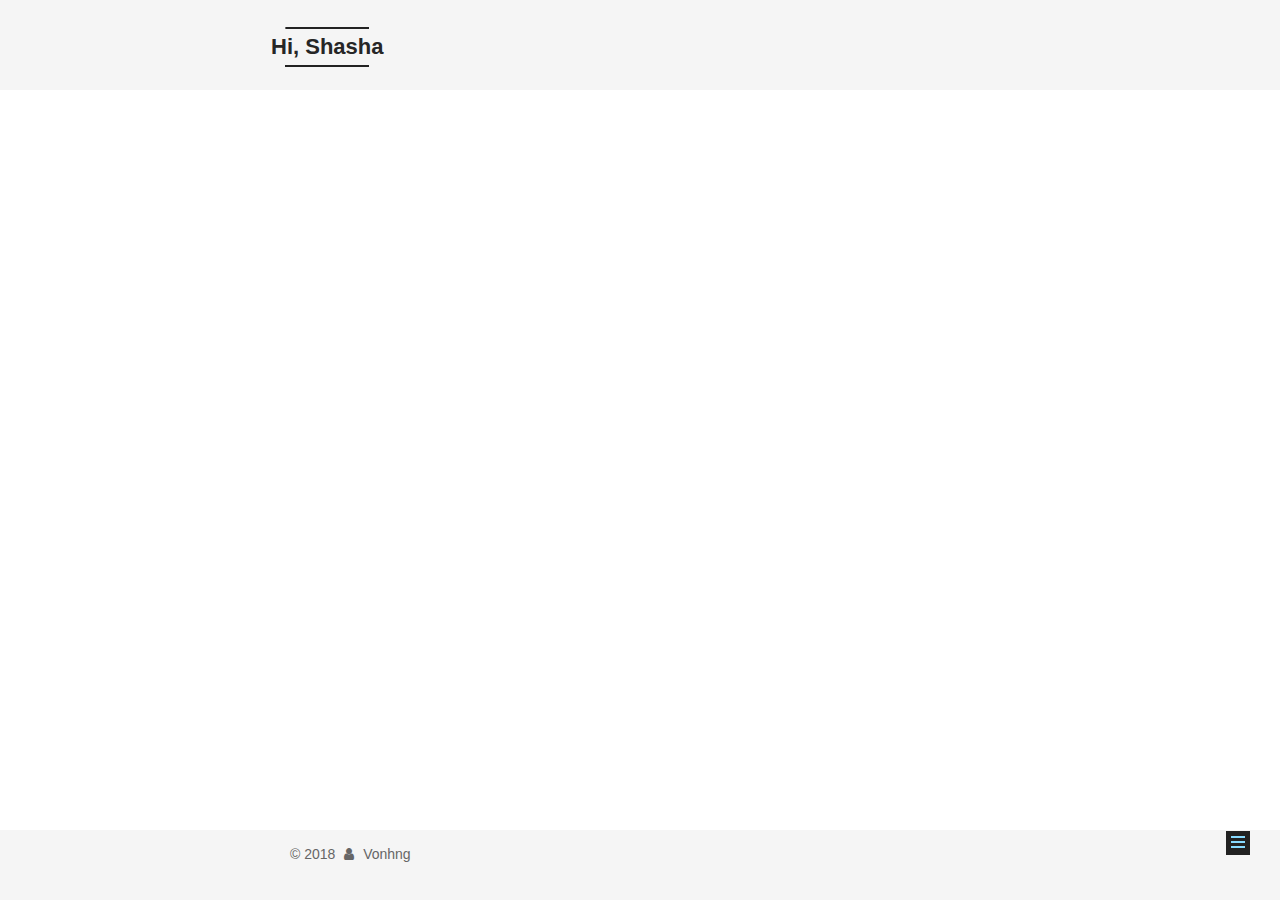
==== commit b584d117: "Site updated: 2018-07-27 11:04:14" ====
--- a/about/index.html
+++ b/about/index.html
@@ -83,17 +83,17 @@
 
 
 
-<meta name="description" content="美丽的活着，为了美丽的人活着">
+<meta name="description" content="name: vonhng  e-mail: vonhehe@gmail.com  不知道怎么形容， 但是挺帅的">
 <meta property="og:type" content="website">
-<meta property="og:title" content="about">
+<meta property="og:title" content="about me">
 <meta property="og:url" content="https://vonhng.github.io/about/index.html">
 <meta property="og:site_name" content="Hi, Shasha">
-<meta property="og:description" content="美丽的活着，为了美丽的人活着">
+<meta property="og:description" content="name: vonhng  e-mail: vonhehe@gmail.com  不知道怎么形容， 但是挺帅的">
 <meta property="og:locale" content="zh-Hans">
-<meta property="og:updated_time" content="2018-07-27T02:08:31.000Z">
+<meta property="og:updated_time" content="2018-07-27T03:04:03.000Z">
 <meta name="twitter:card" content="summary">
-<meta name="twitter:title" content="about">
-<meta name="twitter:description" content="美丽的活着，为了美丽的人活着">
+<meta name="twitter:title" content="about me">
+<meta name="twitter:description" content="name: vonhng  e-mail: vonhehe@gmail.com  不知道怎么形容， 但是挺帅的">
 
 
 
@@ -129,7 +129,7 @@
 
 
 
-  <title>about | Hi, Shasha</title>
+  <title>about me | Hi, Shasha</title>
   
 
 
@@ -293,7 +293,7 @@
     <div class="post-block page">
       <header class="post-header">
 
-	<h1 class="post-title" itemprop="name headline">about</h1>
+	<h1 class="post-title" itemprop="name headline">about me</h1>
 
 
 
@@ -305,7 +305,12 @@
       <div class="post-body">
         
         
-          
+          <p>name: vonhng</p>
+<hr>
+<p>e-mail: <a href="mailto:vonhehe@gmail.com" target="_blank" rel="noopener">vonhehe@gmail.com</a></p>
+<hr>
+<p>不知道怎么形容， 但是挺帅的</p>
+
         
       </div>
       
@@ -374,7 +379,25 @@
             
 
             
-
+              
+              
+              <div class="site-state-item site-state-categories">
+                <a href="/categories/index.html">
+                  <span class="site-state-item-count">1</span>
+                  <span class="site-state-item-name">分类</span>
+                </a>
+              </div>
+            
+
+            
+              
+              
+              <div class="site-state-item site-state-tags">
+                <a href="/tags/index.html">
+                  <span class="site-state-item-count">1</span>
+                  <span class="site-state-item-name">标签</span>
+                </a>
+              </div>
             
 
           </nav>
--- a/css/main.css
+++ b/css/main.css
@@ -1822,7 +1822,7 @@
   width: 4px;
   height: 4px;
   border-radius: 50%;
-  background: #25ff9c;
+  background: #6e8f9d;
 }
 .links-of-blogroll {
   font-size: 13px;
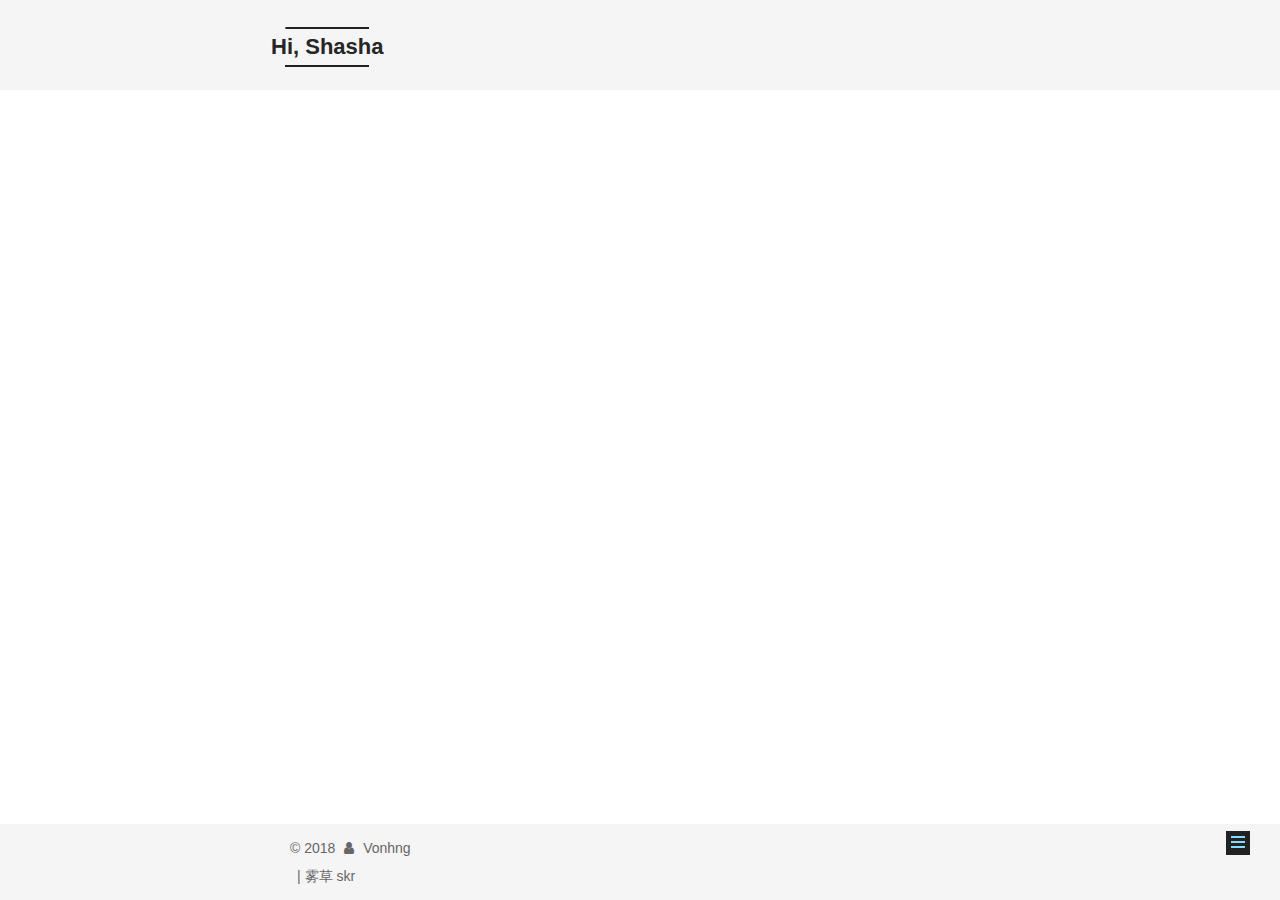
==== commit f3c88f0c: "Site updated: 2018-07-27 11:24:00" ====
--- a/about/index.html
+++ b/about/index.html
@@ -73,10 +73,6 @@
 
 
 
-  
-
-
-  <link rel="alternate" href="/atom.xml" title="Hi, Shasha" type="application/atom+xml" />
 
 
 
@@ -403,13 +399,6 @@
           </nav>
 
           
-            <div class="feed-link motion-element">
-              <a href="/atom.xml" rel="alternate">
-                <i class="fa fa-rss"></i>
-                RSS
-              </a>
-            </div>
-          
 
           
 
@@ -452,6 +441,12 @@
 
 
 
+
+<script async src="https://dn-lbstatics.qbox.me/busuanzi/2.3/busuanzi.pure.mini.js"></script>
+        <span class="post-meta-divider">| 雾草 skr</span>
+        </span>
+            </span>
+            </div>
 
 
 
--- a/css/main.css
+++ b/css/main.css
@@ -1822,7 +1822,7 @@
   width: 4px;
   height: 4px;
   border-radius: 50%;
-  background: #6e8f9d;
+  background: #9eff00;
 }
 .links-of-blogroll {
   font-size: 13px;
